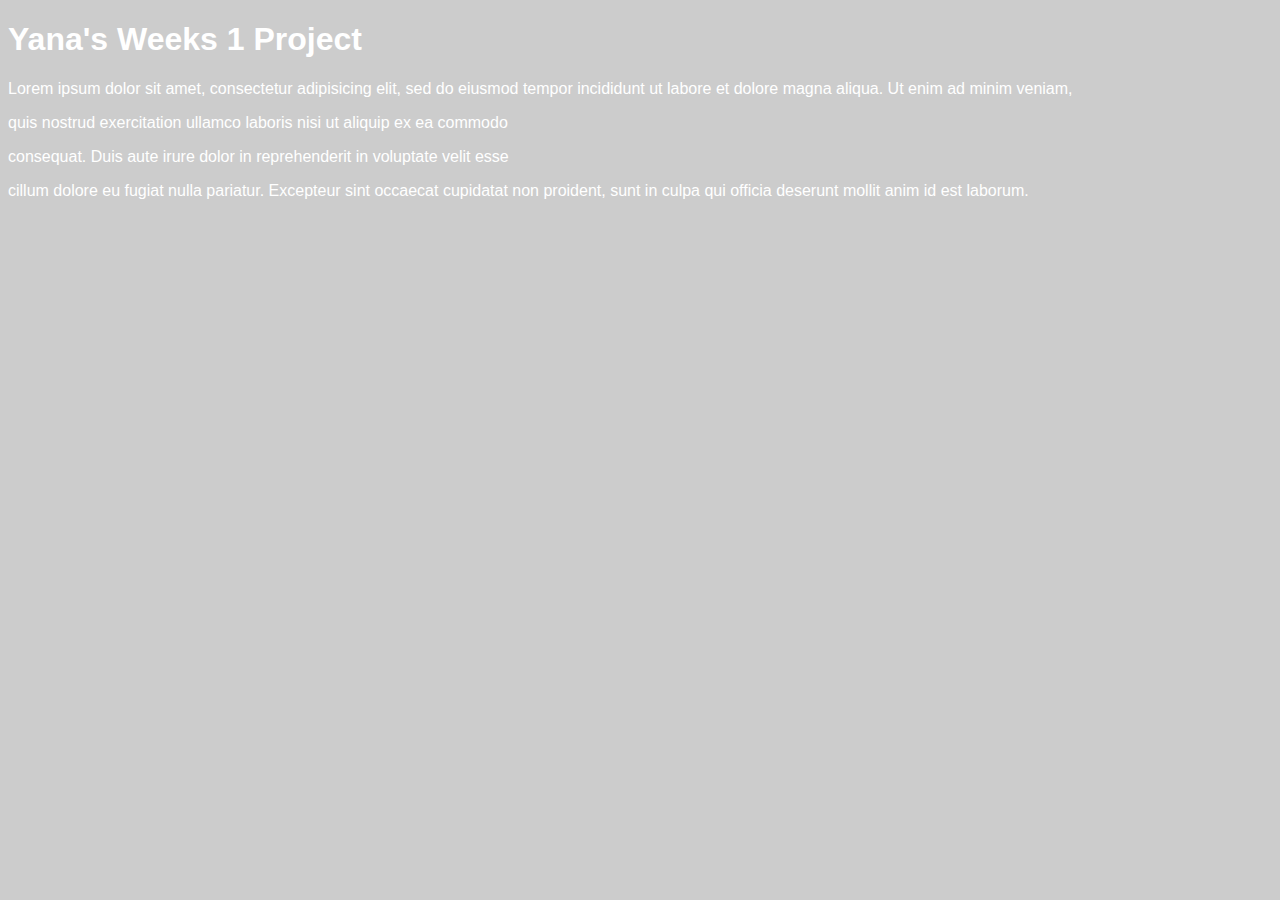
==== Unit1/index.html @ 68668a00 "Unit1" ====
<!DOCTYPE html>
<html>
	<head>
		<title>Yana's First Project</title>
		<link rel="stylesheet" type="text/css" href="css/style.css">
	</head>

	<body>
		<h1>Yana's Weeks 1 Project</h1>
		<p>Lorem ipsum dolor sit amet, consectetur adipisicing elit, sed do eiusmod tempor incididunt ut labore et dolore magna aliqua. Ut enim ad minim veniam,</p>

		<p>quis nostrud exercitation ullamco laboris nisi ut aliquip ex ea commodo</p>

		<p>consequat. Duis aute irure dolor in reprehenderit in voluptate velit esse</p>
		
		<p>cillum dolore eu fugiat nulla pariatur. Excepteur sint occaecat cupidatat non proident, sunt in culpa qui officia deserunt mollit anim id est laborum.
		</p>

	</body>
</html>
---- Unit1/css/style.css ----
body {
	color: white;
	background-color: #cccccc;
	font-family: Arial, sans-serif; 
}
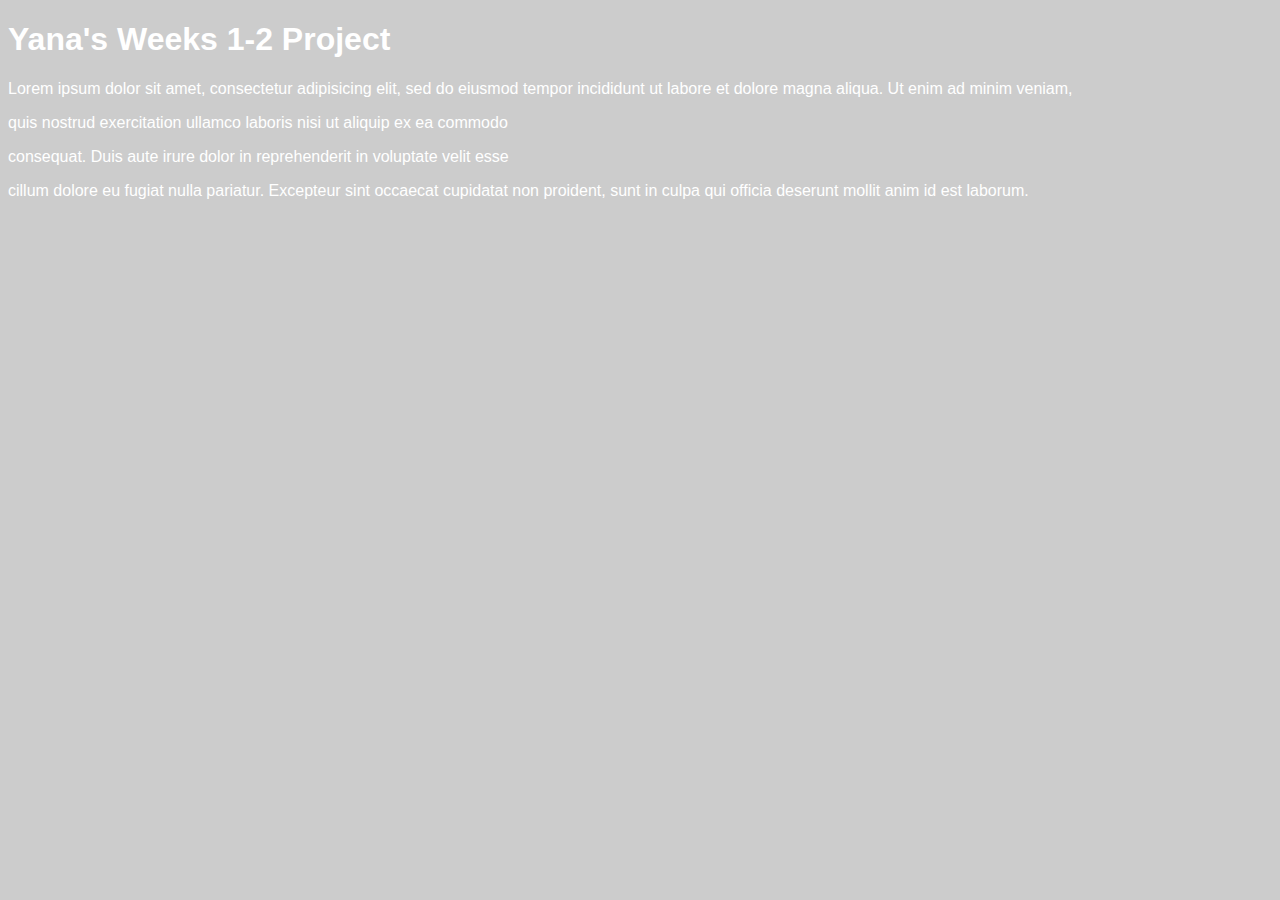
==== commit df2d70a8: "Unit1" ====
--- a/Unit1/index.html
+++ b/Unit1/index.html
@@ -6,7 +6,7 @@
 	</head>
 
 	<body>
-		<h1>Yana's Weeks 1 Project</h1>
+		<h1>Yana's Weeks 1-2 Project</h1>
 		<p>Lorem ipsum dolor sit amet, consectetur adipisicing elit, sed do eiusmod tempor incididunt ut labore et dolore magna aliqua. Ut enim ad minim veniam,</p>
 
 		<p>quis nostrud exercitation ullamco laboris nisi ut aliquip ex ea commodo</p>
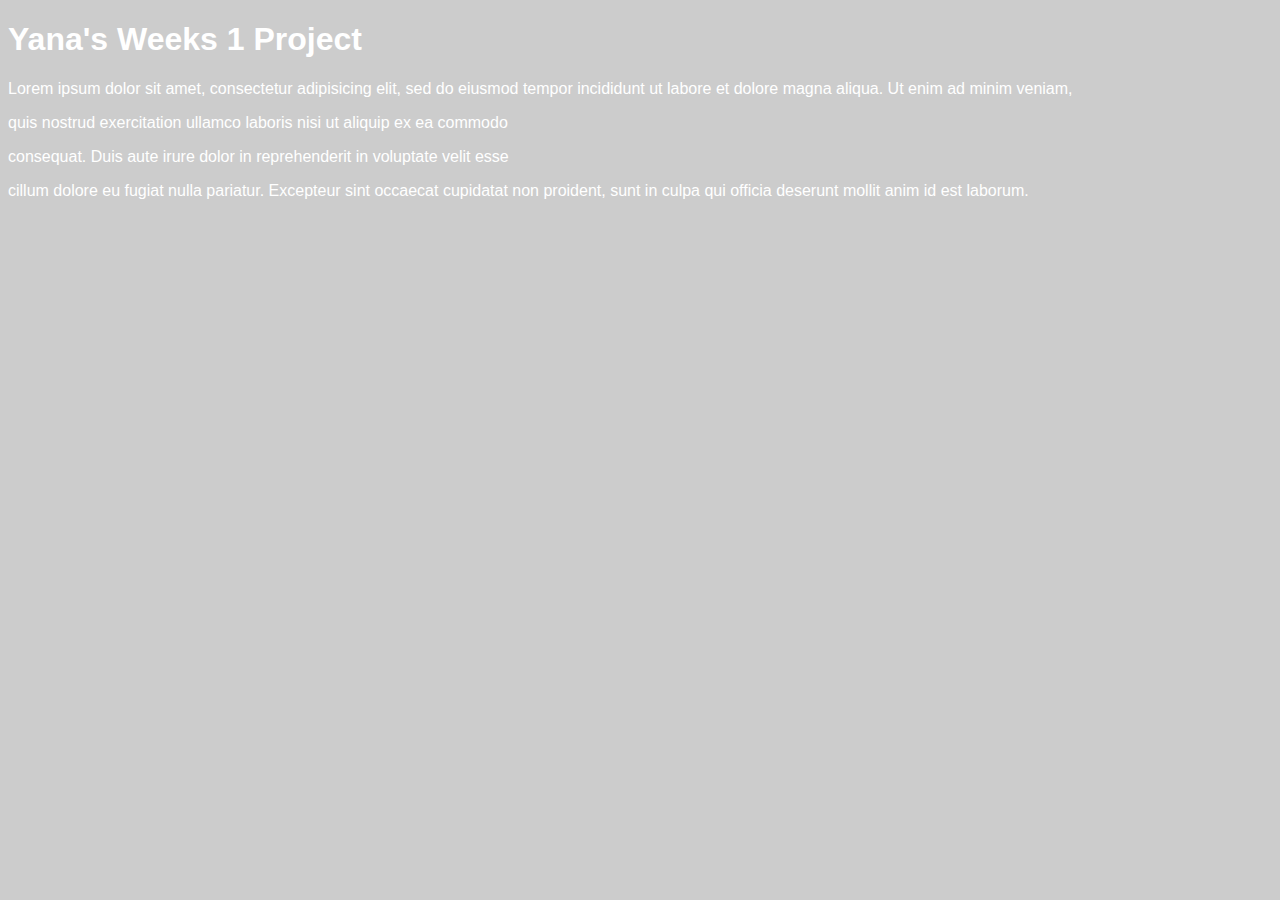
==== commit 614e71ad: "Unit1" ====
--- a/Unit1/index.html
+++ b/Unit1/index.html
@@ -6,7 +6,7 @@
 	</head>
 
 	<body>
-		<h1>Yana's Weeks 1-2 Project</h1>
+		<h1>Yana's Weeks 1 Project</h1>
 		<p>Lorem ipsum dolor sit amet, consectetur adipisicing elit, sed do eiusmod tempor incididunt ut labore et dolore magna aliqua. Ut enim ad minim veniam,</p>
 
 		<p>quis nostrud exercitation ullamco laboris nisi ut aliquip ex ea commodo</p>
